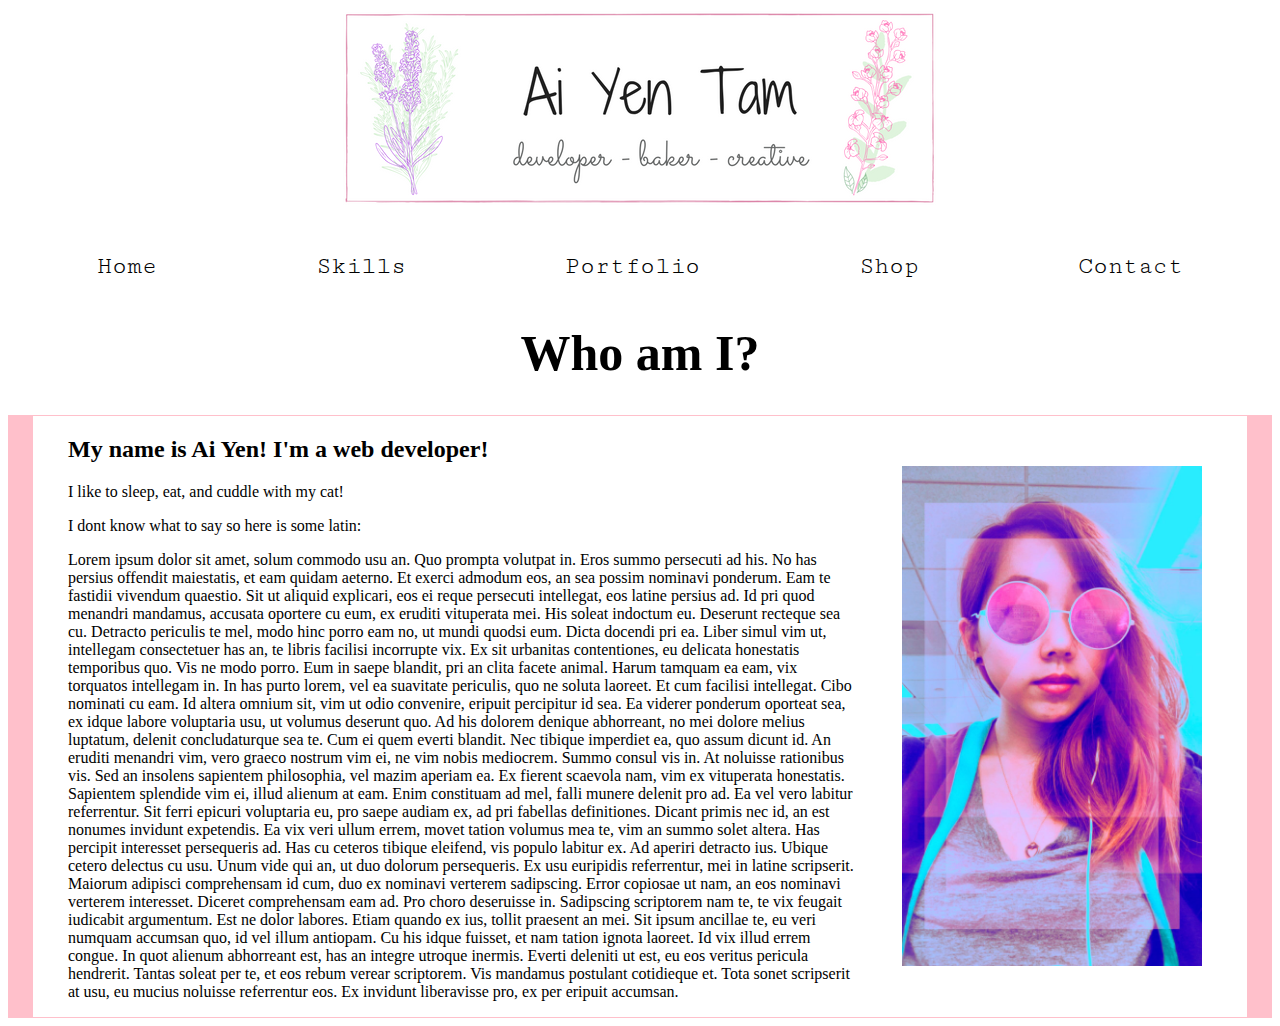
==== index.html @ fff2d439 "layout" ====
<!DOCTYPE html>
<html>
<head>
    <link href="css/main.css" rel="stylesheet" type="text/css">
    <link href="https://fonts.googleapis.com/css?family=Cutive+Mono" rel="stylesheet">
    <title>Ai Yen Tam</title>
</head>
<body>
<main>
    <header>
        <center><image src = "images/freelance - baker - creative.png" alt = "banner"></center>
        <nav>
            <ul>
            <a href="#">Home</a>
            <a href="#">Skills</a>
            <a href="#">Portfolio</a>
            <a href="#">Shop</a>
            <a href="#">Contact</a>
            </ul>
        </nav>
    </header>
    <h1>Who am I?</h1>
    <div>
        <image src = "images/IMG_1159.JPG" alt = "aiyentam" style="width: 300px; height: 500px;" align="right" class="self"/>
    <h2>My name is Ai Yen! I'm a web developer!</h2>
        <p>I like to sleep, eat, and cuddle with my cat!</p>
        <p>I dont know what to say so here is some latin:</p>
        <p>Lorem ipsum dolor sit amet, solum commodo usu an. Quo prompta volutpat in. Eros summo persecuti ad his. No has persius offendit maiestatis, et eam quidam aeterno. Et exerci admodum eos, an sea possim nominavi ponderum. Eam te fastidii vivendum quaestio.

            Sit ut aliquid explicari, eos ei reque persecuti intellegat, eos latine persius ad. Id pri quod menandri mandamus, accusata oportere cu eum, ex eruditi vituperata mei. His soleat indoctum eu. Deserunt recteque sea cu. Detracto periculis te mel, modo hinc porro eam no, ut mundi quodsi eum. Dicta docendi pri ea. Liber simul vim ut, intellegam consectetuer has an, te libris facilisi incorrupte vix.

            Ex sit urbanitas contentiones, eu delicata honestatis temporibus quo. Vis ne modo porro. Eum in saepe blandit, pri an clita facete animal. Harum tamquam ea eam, vix torquatos intellegam in. In has purto lorem, vel ea suavitate periculis, quo ne soluta laoreet. Et cum facilisi intellegat. Cibo nominati cu eam.

            Id altera omnium sit, vim ut odio convenire, eripuit percipitur id sea. Ea viderer ponderum oporteat sea, ex idque labore voluptaria usu, ut volumus deserunt quo. Ad his dolorem denique abhorreant, no mei dolore melius luptatum, delenit concludaturque sea te. Cum ei quem everti blandit. Nec tibique imperdiet ea, quo assum dicunt id. An eruditi menandri vim, vero graeco nostrum vim ei, ne vim nobis mediocrem.

            Summo consul vis in. At noluisse rationibus vis. Sed an insolens sapientem philosophia, vel mazim aperiam ea. Ex fierent scaevola nam, vim ex vituperata honestatis. Sapientem splendide vim ei, illud alienum at eam.

            Enim constituam ad mel, falli munere delenit pro ad. Ea vel vero labitur referrentur. Sit ferri epicuri voluptaria eu, pro saepe audiam ex, ad pri fabellas definitiones. Dicant primis nec id, an est nonumes invidunt expetendis. Ea vix veri ullum errem, movet tation volumus mea te, vim an summo solet altera. Has percipit interesset persequeris ad.

            Has cu ceteros tibique eleifend, vis populo labitur ex. Ad aperiri detracto ius. Ubique cetero delectus cu usu. Unum vide qui an, ut duo dolorum persequeris. Ex usu euripidis referrentur, mei in latine scripserit.

            Maiorum adipisci comprehensam id cum, duo ex nominavi verterem sadipscing. Error copiosae ut nam, an eos nominavi verterem interesset. Diceret comprehensam eam ad. Pro choro deseruisse in. Sadipscing scriptorem nam te, te vix feugait iudicabit argumentum. Est ne dolor labores.

            Etiam quando ex ius, tollit praesent an mei. Sit ipsum ancillae te, eu veri numquam accumsan quo, id vel illum antiopam. Cu his idque fuisset, et nam tation ignota laoreet. Id vix illud errem congue. In quot alienum abhorreant est, has an integre utroque inermis.

            Everti deleniti ut est, eu eos veritus pericula hendrerit. Tantas soleat per te, et eos rebum verear scriptorem. Vis mandamus postulant cotidieque et. Tota sonet scripserit at usu, eu mucius noluisse referrentur eos. Ex invidunt liberavisse pro, ex per eripuit accumsan.</p>

    </div>
</main>
</body>
<footer>

</footer>
</html>
---- css/main.css ----
nav {
   text-align: center;
   margin: 20px 10px 0 10px;
   padding: 10px 0 0;
   text-decoration: none;
 }

nav ul {
   list-style: none;
   margin: 0;
   display: flex;
   padding: 0;
   justify-content: space-around;
}

nav li {
   display: inline-block;
   padding: 5px 5px;
   text-decoration: none;
}

nav a {
   padding: 10px 5px;
   font-size: 25px;
   color: black;
   text-decoration: none;
   font-family: 'Cutive Mono', monospace;
}

nav a:hover {
   border-bottom: 3px solid black;
   color: #cccccc;
   position: justify;
}

h1 {
   font-size: 50px;
   text-align: center;
   font-weight: bold;
}

div {
   border: 1px solid pink;
   border-right-width: 25px;
   border-left-width: 25px;
   padding: 0 35px 0 35px;
}

.self {
   padding: 50px 10px 35px 45px;
}
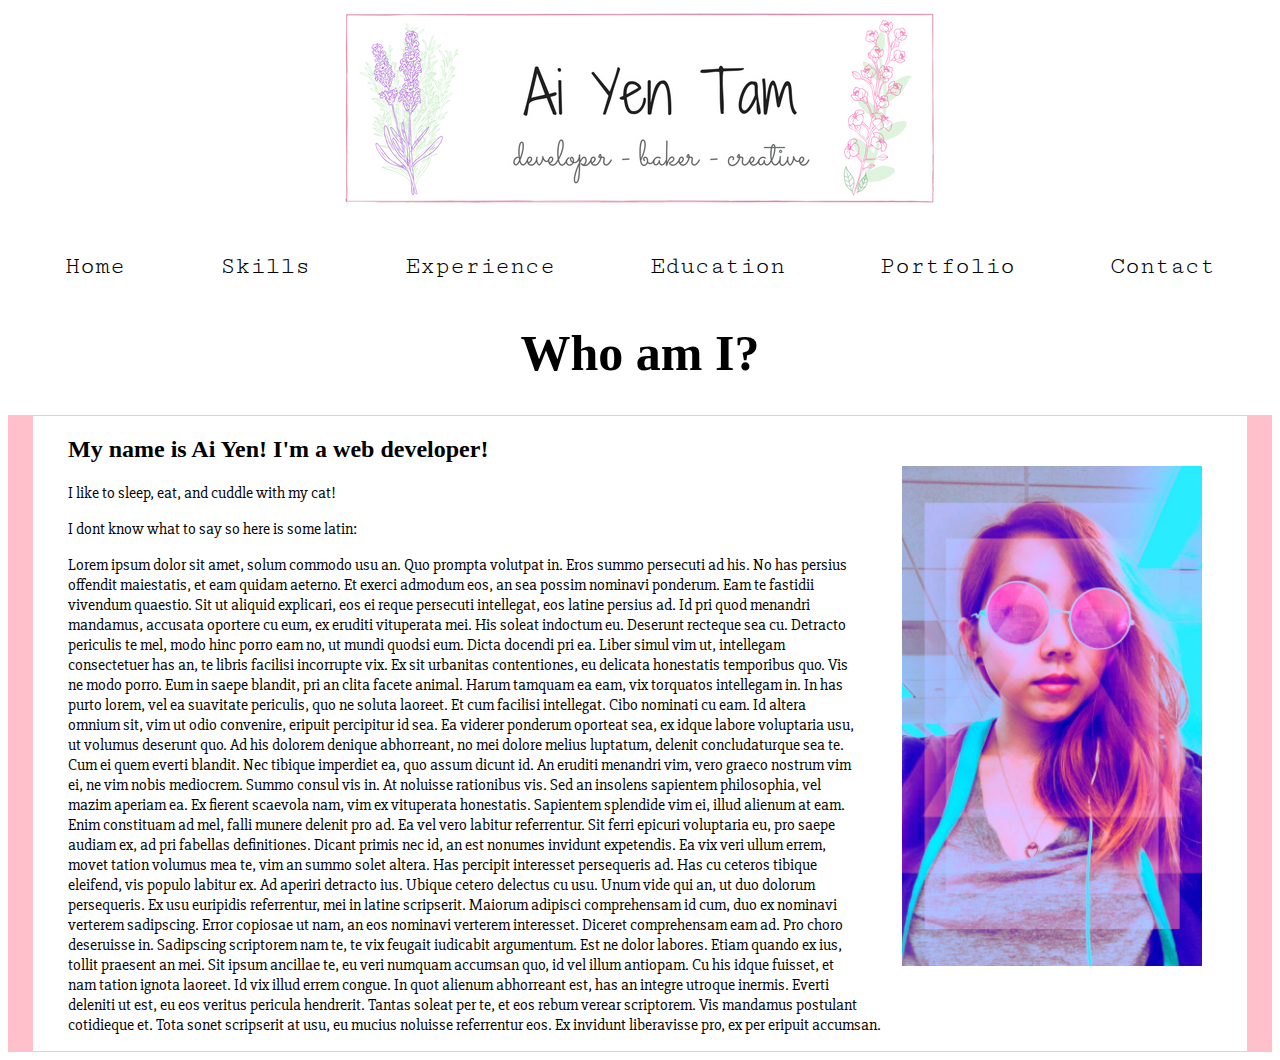
==== commit 4855f6ba: "font" ====
--- a/index.html
+++ b/index.html
@@ -3,6 +3,8 @@
 <head>
     <link href="css/main.css" rel="stylesheet" type="text/css">
     <link href="https://fonts.googleapis.com/css?family=Cutive+Mono" rel="stylesheet">
+    <link href="https://fonts.googleapis.com/css?family=Slabo+27px" rel="stylesheet">
+    <!-- add meta -->
     <title>Ai Yen Tam</title>
 </head>
 <body>
@@ -11,11 +13,12 @@
         <center><image src = "images/freelance - baker - creative.png" alt = "banner"></center>
         <nav>
             <ul>
-            <a href="#">Home</a>
-            <a href="#">Skills</a>
-            <a href="#">Portfolio</a>
-            <a href="#">Shop</a>
-            <a href="#">Contact</a>
+            <a href="index.html">Home</a>
+            <a href="skills.html">Skills</a>
+            <a href="experience.html">Experience</a>
+            <a href="education.html">Education</a>
+            <a href="portfolio.html">Portfolio</a>
+            <a href="contact.html">Contact</a>
             </ul>
         </nav>
     </header>
@@ -25,7 +28,8 @@
     <h2>My name is Ai Yen! I'm a web developer!</h2>
         <p>I like to sleep, eat, and cuddle with my cat!</p>
         <p>I dont know what to say so here is some latin:</p>
-        <p>Lorem ipsum dolor sit amet, solum commodo usu an. Quo prompta volutpat in. Eros summo persecuti ad his. No has persius offendit maiestatis, et eam quidam aeterno. Et exerci admodum eos, an sea possim nominavi ponderum. Eam te fastidii vivendum quaestio.
+        <p>
+            Lorem ipsum dolor sit amet, solum commodo usu an. Quo prompta volutpat in. Eros summo persecuti ad his. No has persius offendit maiestatis, et eam quidam aeterno. Et exerci admodum eos, an sea possim nominavi ponderum. Eam te fastidii vivendum quaestio.
 
             Sit ut aliquid explicari, eos ei reque persecuti intellegat, eos latine persius ad. Id pri quod menandri mandamus, accusata oportere cu eum, ex eruditi vituperata mei. His soleat indoctum eu. Deserunt recteque sea cu. Detracto periculis te mel, modo hinc porro eam no, ut mundi quodsi eum. Dicta docendi pri ea. Liber simul vim ut, intellegam consectetuer has an, te libris facilisi incorrupte vix.
 
--- a/css/main.css
+++ b/css/main.css
@@ -17,6 +17,7 @@
    display: inline-block;
    padding: 5px 5px;
    text-decoration: none;
+   box-sizing: border-box;
 }
 
 nav a {
@@ -25,12 +26,14 @@
    color: black;
    text-decoration: none;
    font-family: 'Cutive Mono', monospace;
+   box-sizing: border-box;
 }
 
 nav a:hover {
    border-bottom: 3px solid black;
    color: #cccccc;
-   position: justify;
+   margin: 0px;
+   padding: 0px;
 }
 
 h1 {
@@ -48,4 +51,12 @@
 
 .self {
    padding: 50px 10px 35px 45px;
+}
+
+h3, h4, h5 {
+   margin-left: 25px;
+}
+
+p {
+   font-family: 'Slabo 27px', serif;
 }